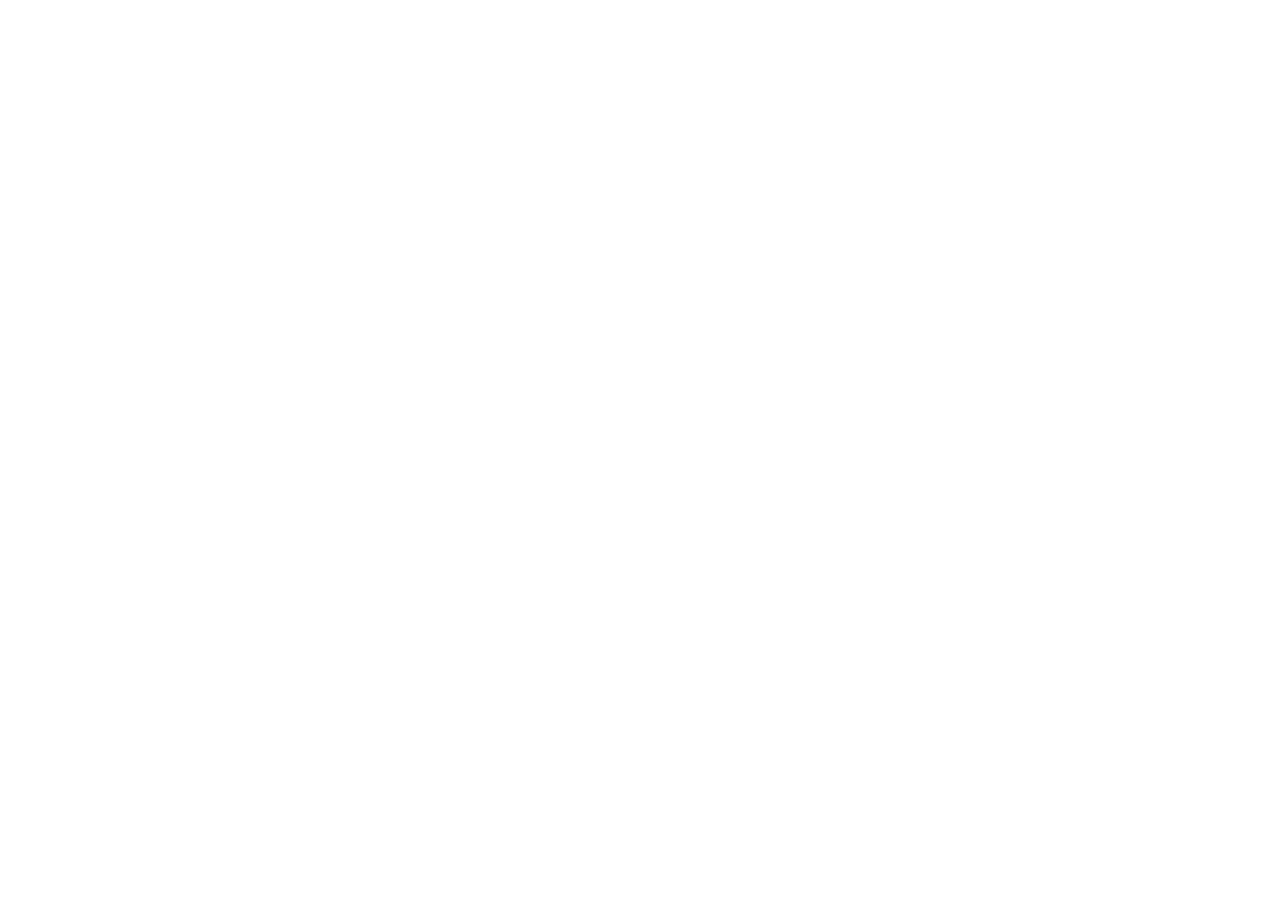
==== index.html @ 0f06f190 "Added the global css to fix the font in all pages" ====
<!DOCTYPE html>
<html lang="en">
<head>
    <meta charset="UTF-8">
    <meta http-equiv="X-UA-Compatible" content="IE=edge">
    <meta name="viewport" content="width=device-width, initial-scale=1.0">
    <title>Home Page</title>
    <link rel="stylesheet" href="css/global.css">
    <link rel="stylesheet" href="css/index.css">
</head>
<body>
    
</body>
</html>
---- css/global.css ----
@import url('https://fonts.googleapis.com/css?family=Roboto:400');

body {
  padding: 0;
  margin: 0;
  background: white;
  font-family: 'Roboto', sans-serif;
  font-size: 16px;
  font-weight: 400;
  line-height: 1.75;
  color: #000000;
}

p {margin-bottom: 1rem;}

h1, h2, h3, h4, h5 {
  margin: 3rem 0 1.38rem;
  font-family: 'Roboto', sans-serif;
  font-weight: 400;
  line-height: 1.3;
}

h1 {
  margin-top: 0;
  font-size: 1.802rem;
}

h2 {font-size: 1.602rem;}

h3 {font-size: 1.424rem;}

h4 {font-size: 1.266rem;}

h5 {font-size: 1.125rem;}

small, .text_small {font-size: 0.889rem;}
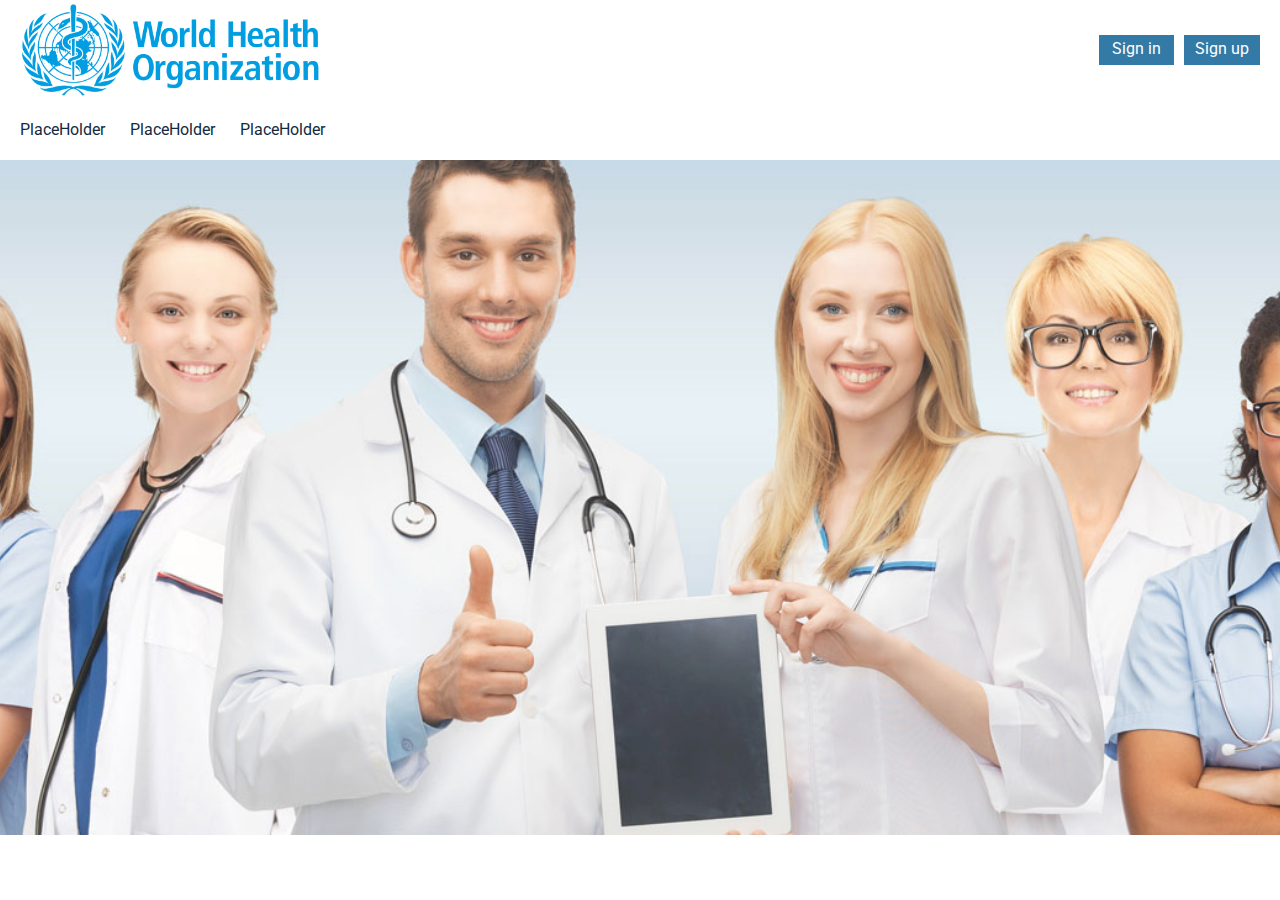
==== commit 900622d9: "Added a basic nav bar" ====
--- a/index.html
+++ b/index.html
@@ -9,6 +9,22 @@
     <link rel="stylesheet" href="css/index.css">
 </head>
 <body>
-    
+    <div class="Nav-bar">
+        <div class="Top-nav-block">
+            <img src="images/World-Health-Organization-WHO-Logo.png" id="Logo">
+            <div class="Account-buttons-block">
+                <p class="Account-button">Sign in</p>
+                <p class="Account-button">Sign up</p>
+            </div>
+        </div>
+        <div class="Bot-nav-block">
+            <div class="Pages-buttons-block">
+                <p class="Pages-button">PlaceHolder</p>
+                <p class="Pages-button">PlaceHolder</p>
+                <p class="Pages-button">PlaceHolder</p>
+            </div>
+        </div>
+    </div>
+    <div class="Banner-block"><img src="images/abt-banner.jpg" id="Banner"></div>
 </body>
 </html>--- a/css/global.css
+++ b/css/global.css
@@ -1,4 +1,9 @@
 @import url('https://fonts.googleapis.com/css?family=Roboto:400');
+
+:root {
+  --Primary_blue: #337AA6;
+  --Secondary_blue: #132B40
+}
 
 body {
   padding: 0;
--- a/css/index.css
+++ b/css/index.css
@@ -0,0 +1,53 @@
+.Nav-bar{
+  padding: 0 20px;
+}
+
+.Top-nav-block{
+  display: flex;
+  justify-content: space-between;
+  margin: 0;
+  padding: 0;
+}
+
+.Account-buttons-block{
+  display: flex;
+  justify-content: space-around;
+  align-items: center;
+  gap: 10px;
+  width: 13%;
+}
+
+.Account-button{
+  background-color: var(--Primary_blue);
+  color: white;
+  width: 50%;
+  height: 30px;
+  text-align: center;
+}
+
+#Logo{
+  width: 300px;
+  height: 100px;
+  object-fit: cover;
+}
+
+.Mid-nav-block{
+  height: 33%;
+}
+
+.Bot-nav-block{
+  height: 33%;
+}
+
+.Pages-buttons-block{
+  display: flex;
+  gap: 25px;
+  color: var(--Secondary_blue);
+}
+
+#Banner{
+  width: 100%;
+  height: 75vh;
+  object-fit: cover;
+  opacity: 0.9;
+}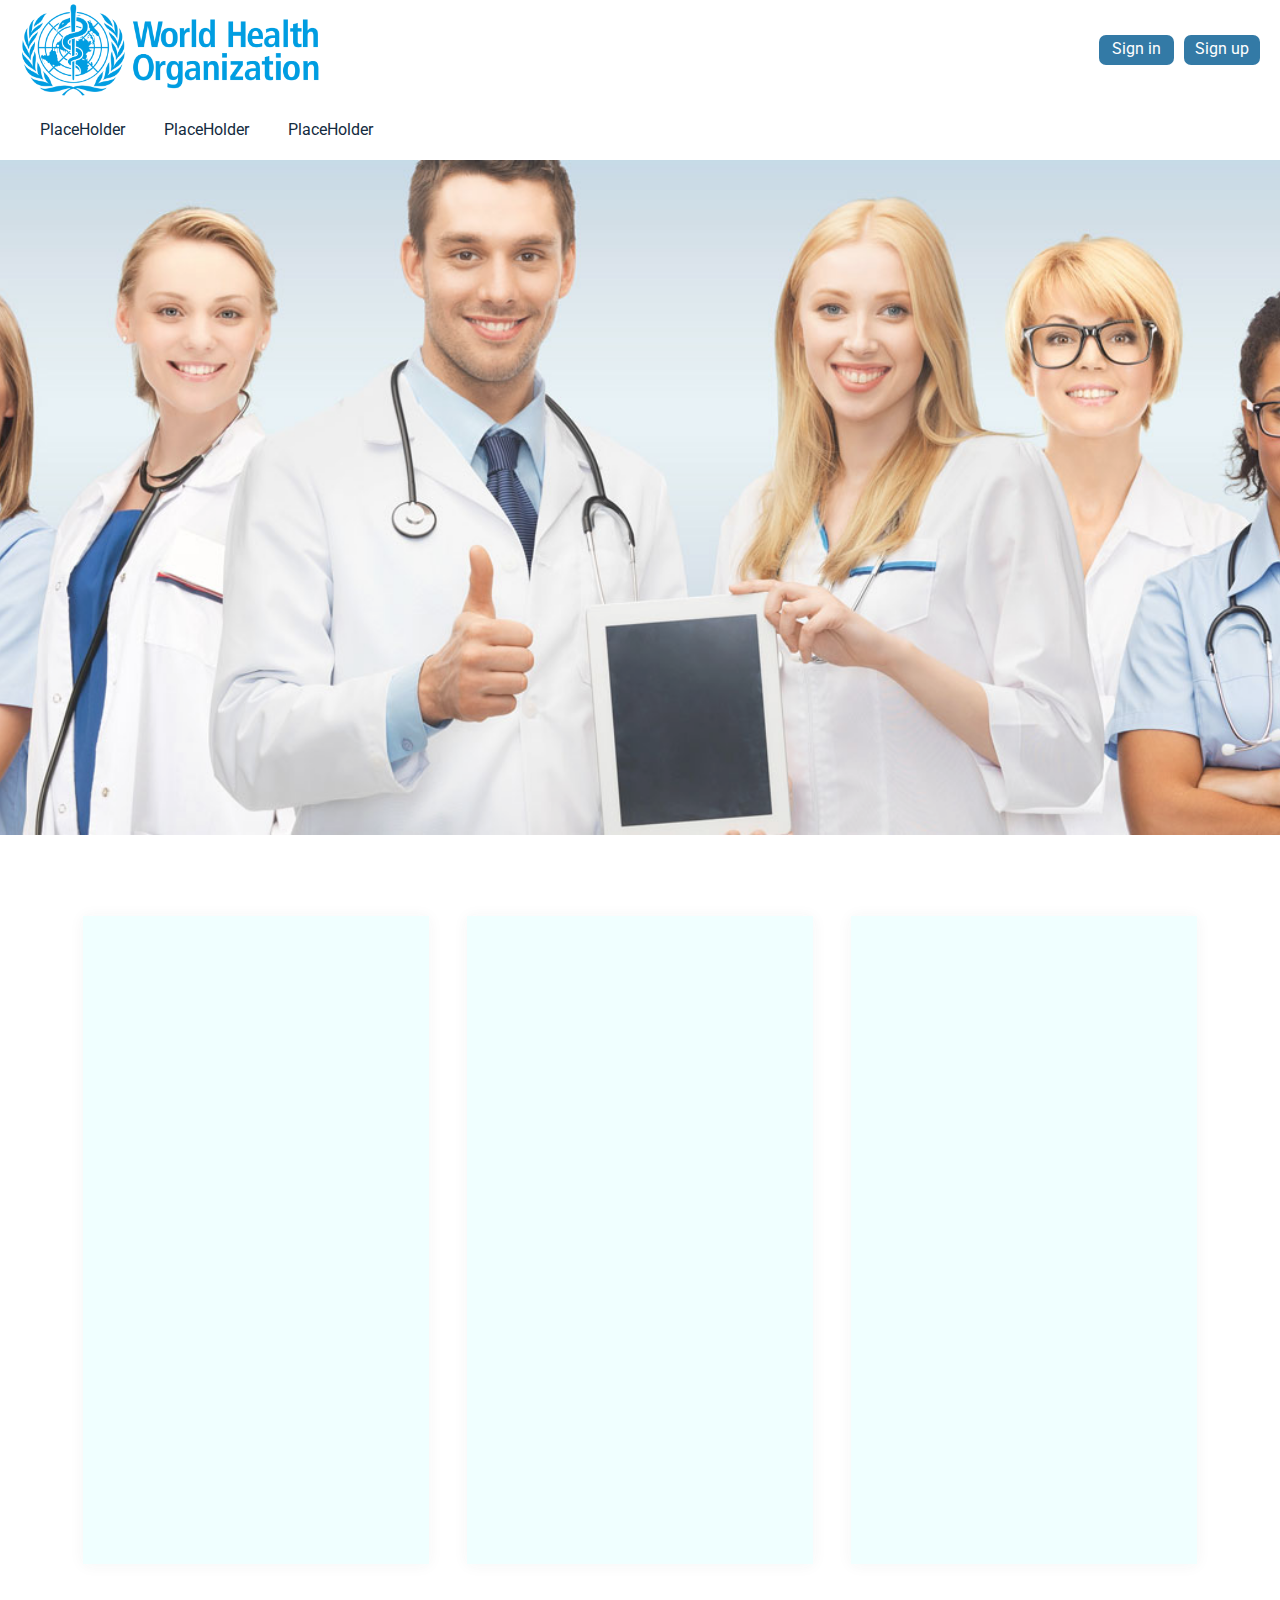
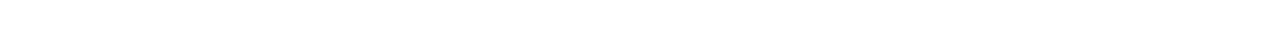
==== commit 4cc2d352: "Added categories and finished the basic structure of the home page" ====
--- a/index.html
+++ b/index.html
@@ -19,12 +19,23 @@
         </div>
         <div class="Bot-nav-block">
             <div class="Pages-buttons-block">
-                <p class="Pages-button">PlaceHolder</p>
-                <p class="Pages-button">PlaceHolder</p>
-                <p class="Pages-button">PlaceHolder</p>
+                <div class="Pages-button">
+                    <p>PlaceHolder</p>
+                </div>
+                <div class="Pages-button">
+                    <p>PlaceHolder</p>
+                </div>
+                <div class="Pages-button">
+                    <p>PlaceHolder</p>
+                </div>
             </div>
         </div>
     </div>
     <div class="Banner-block"><img src="images/abt-banner.jpg" id="Banner"></div>
+    <div class="Categories-block">
+        <div class="Category"></div>
+        <div class="Category"></div>
+        <div class="Category"></div>
+    </div>
 </body>
 </html>--- a/css/index.css
+++ b/css/index.css
@@ -23,6 +23,8 @@
   width: 50%;
   height: 30px;
   text-align: center;
+  border-radius: 7px;
+  cursor: pointer;
 }
 
 #Logo{
@@ -41,8 +43,25 @@
 
 .Pages-buttons-block{
   display: flex;
-  gap: 25px;
+  justify-content: start;
   color: var(--Secondary_blue);
+  box-sizing:content-box;
+}
+
+.Pages-button{
+  cursor: pointer;
+  text-align: center;
+  flex: 0.1;
+  transition: 0.2s;
+}
+
+.Pages-button:hover{
+  background-color: var(--Primary_blue);
+  color: white;
+}
+
+.Banner-block{
+  height: 75vh;
 }
 
 #Banner{
@@ -50,4 +69,28 @@
   height: 75vh;
   object-fit: cover;
   opacity: 0.9;
-}+  position: relative;
+}
+
+
+.Categories-block{
+  display: flex;
+  justify-content: space-around;
+  align-items: center;
+  /* width: 100%; */
+  height: 90vh;
+  background-color: white;
+  padding: 0 5%;
+}
+
+.Category{
+  flex: 0.3;
+  height: 80%;
+  background-color: azure;
+  transition: 0.3s ease-in-out;
+  box-shadow: 0 1px 15px rgb(54 54 54 / 5%);
+}
+
+.Category:hover{
+  box-shadow: 0 1px 15px rgba(136, 135, 135, 0.2);
+}
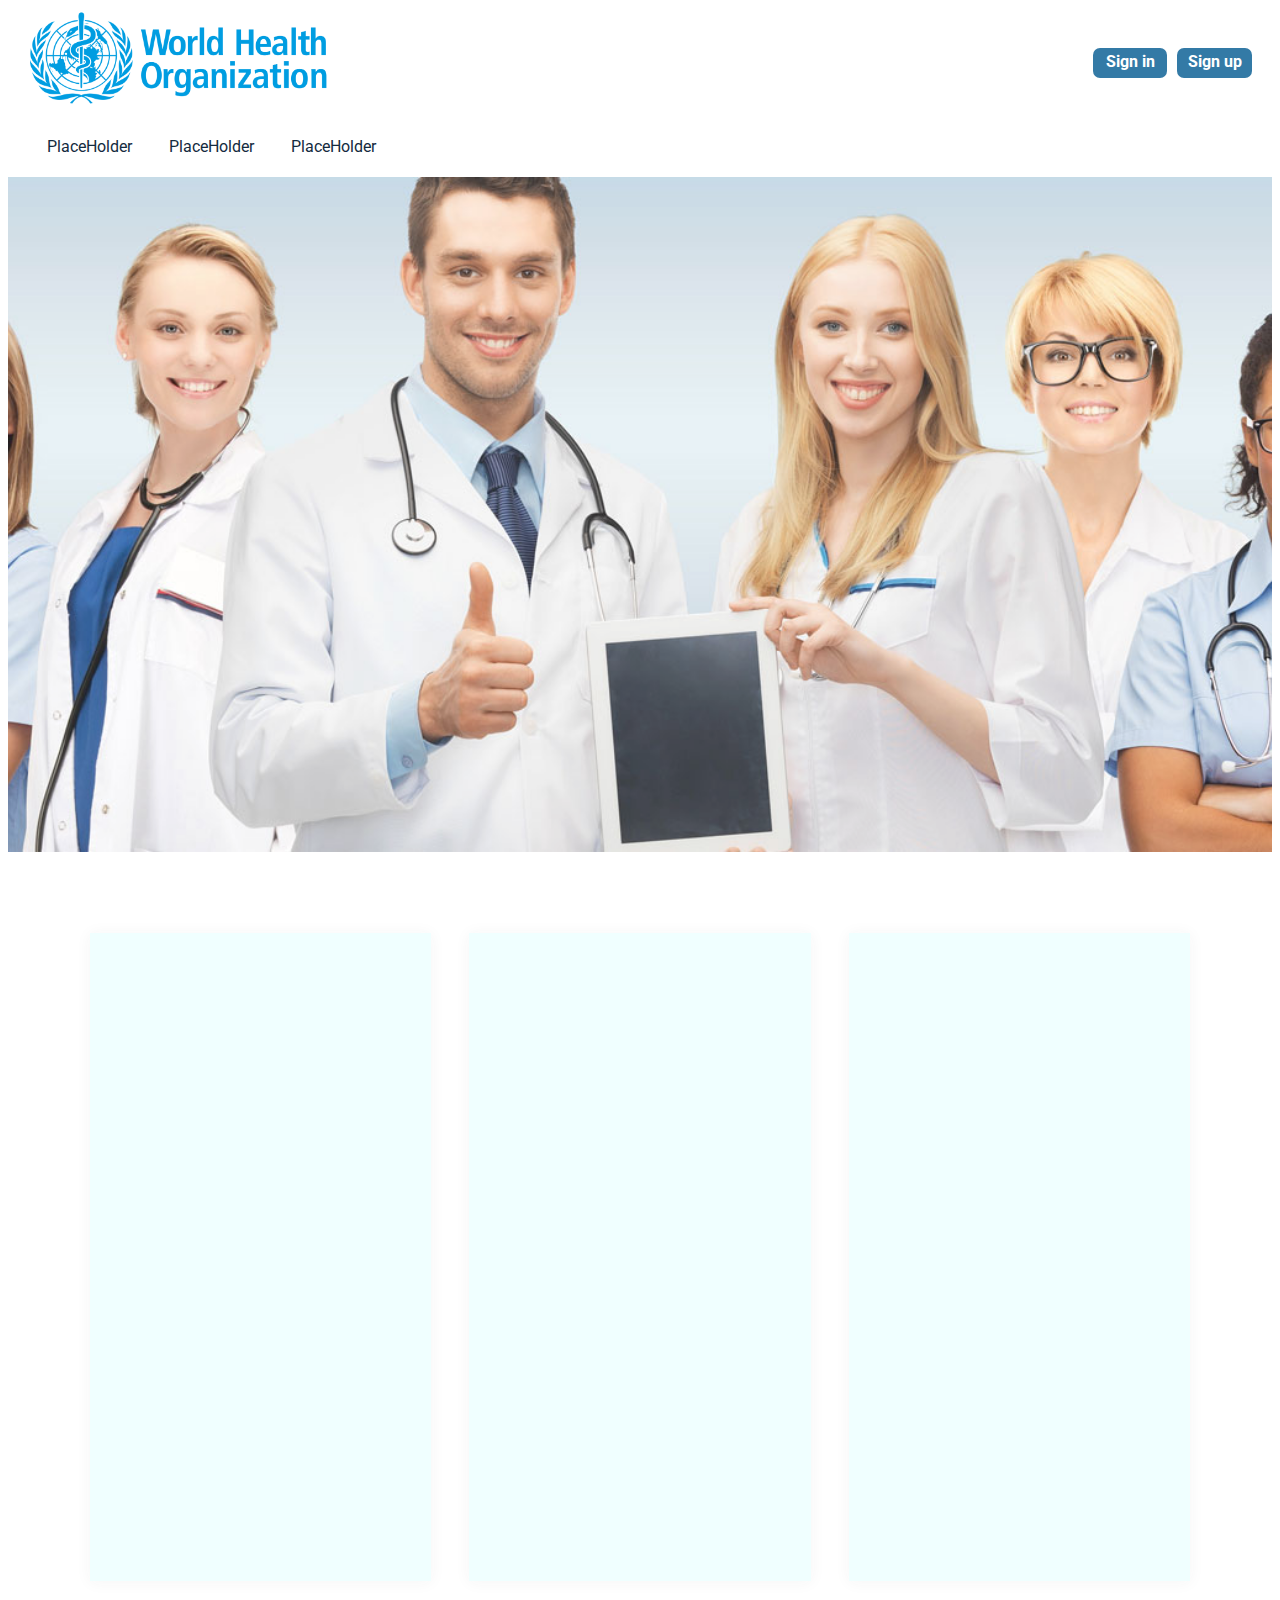
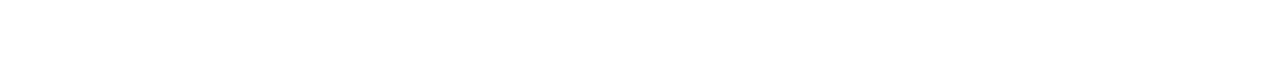
==== commit bc98b7b1: "Added the registration page" ====
--- a/index.html
+++ b/index.html
@@ -6,15 +6,16 @@
     <meta name="viewport" content="width=device-width, initial-scale=1.0">
     <title>Home Page</title>
     <link rel="stylesheet" href="css/global.css">
+    <link rel="stylesheet" href="css/navbar.css">
     <link rel="stylesheet" href="css/index.css">
 </head>
 <body>
     <div class="Nav-bar">
         <div class="Top-nav-block">
-            <img src="images/World-Health-Organization-WHO-Logo.png" id="Logo">
+            <a href="index.html"><img src="images/World-Health-Organization-WHO-Logo.png" id="Logo"></a>
             <div class="Account-buttons-block">
-                <p class="Account-button">Sign in</p>
-                <p class="Account-button">Sign up</p>
+                <p class="Account-button"><a href="Login.html">Sign in</a></p>
+                <p class="Account-button"><a href="Register.html">Sign up</a></p>
             </div>
         </div>
         <div class="Bot-nav-block">
--- a/css/global.css
+++ b/css/global.css
@@ -5,12 +5,11 @@
   --Secondary_blue: #132B40
 }
 
+html {font-size: 16px;}
+
 body {
-  padding: 0;
-  margin: 0;
   background: white;
   font-family: 'Roboto', sans-serif;
-  font-size: 16px;
   font-weight: 400;
   line-height: 1.75;
   color: #000000;
@@ -27,15 +26,17 @@
 
 h1 {
   margin-top: 0;
-  font-size: 1.802rem;
+  font-size: 3.052rem;
+  font-weight: bolder;
 }
 
-h2 {font-size: 1.602rem;}
+h2 {font-size: 2.441rem;}
 
-h3 {font-size: 1.424rem;}
+h3 {font-size: 1.953rem;}
 
-h4 {font-size: 1.266rem;}
+h4 {font-size: 1.563rem;}
 
-h5 {font-size: 1.125rem;}
+h5 {font-size: 1.25rem;}
 
-small, .text_small {font-size: 0.889rem;}+small, .text_small {font-size: 0.8rem;}
+.Extra_text_small {font-size: 0.2rem;}--- a/css/navbar.css
+++ b/css/navbar.css
@@ -0,0 +1,65 @@
+.Nav-bar{
+  padding: 0 20px;
+}
+
+.Top-nav-block{
+  display: flex;
+  justify-content: space-between;
+  margin: 0;
+  padding: 0;
+}
+
+.Account-buttons-block{
+  display: flex;
+  justify-content: space-around;
+  align-items: center;
+  gap: 10px;
+  width: 13%;
+}
+
+.Account-button{
+  background-color: var(--Primary_blue);
+  color: white;
+  width: 50%;
+  height: 30px;
+  text-align: center;
+  border-radius: 7px;
+  cursor: pointer;
+}
+
+a {
+  color: white;
+}
+
+#Logo{
+  width: 300px;
+  height: 100px;
+  object-fit: cover;
+}
+
+.Mid-nav-block{
+  height: 33%;
+}
+
+.Bot-nav-block{
+  height: 33%;
+}
+
+.Pages-buttons-block{
+  display: flex;
+  justify-content: start;
+  color: var(--Secondary_blue);
+  box-sizing:content-box;
+}
+
+.Pages-button{
+  cursor: pointer;
+  text-align: center;
+  flex: 0.1;
+  transition: 0.2s;
+}
+
+.Pages-button:hover{
+  background-color: var(--Primary_blue);
+  color: white;
+}--- a/css/index.css
+++ b/css/index.css
@@ -1,65 +1,3 @@
-.Nav-bar{
-  padding: 0 20px;
-}
-
-.Top-nav-block{
-  display: flex;
-  justify-content: space-between;
-  margin: 0;
-  padding: 0;
-}
-
-.Account-buttons-block{
-  display: flex;
-  justify-content: space-around;
-  align-items: center;
-  gap: 10px;
-  width: 13%;
-}
-
-.Account-button{
-  background-color: var(--Primary_blue);
-  color: white;
-  width: 50%;
-  height: 30px;
-  text-align: center;
-  border-radius: 7px;
-  cursor: pointer;
-}
-
-#Logo{
-  width: 300px;
-  height: 100px;
-  object-fit: cover;
-}
-
-.Mid-nav-block{
-  height: 33%;
-}
-
-.Bot-nav-block{
-  height: 33%;
-}
-
-.Pages-buttons-block{
-  display: flex;
-  justify-content: start;
-  color: var(--Secondary_blue);
-  box-sizing:content-box;
-}
-
-.Pages-button{
-  cursor: pointer;
-  text-align: center;
-  flex: 0.1;
-  transition: 0.2s;
-}
-
-.Pages-button:hover{
-  background-color: var(--Primary_blue);
-  color: white;
-}
-
 .Banner-block{
   height: 75vh;
 }
@@ -77,7 +15,6 @@
   display: flex;
   justify-content: space-around;
   align-items: center;
-  /* width: 100%; */
   height: 90vh;
   background-color: white;
   padding: 0 5%;
@@ -94,3 +31,8 @@
 .Category:hover{
   box-shadow: 0 1px 15px rgba(136, 135, 135, 0.2);
 }
+
+a {
+  text-decoration: none;
+  font-weight: bold;
+}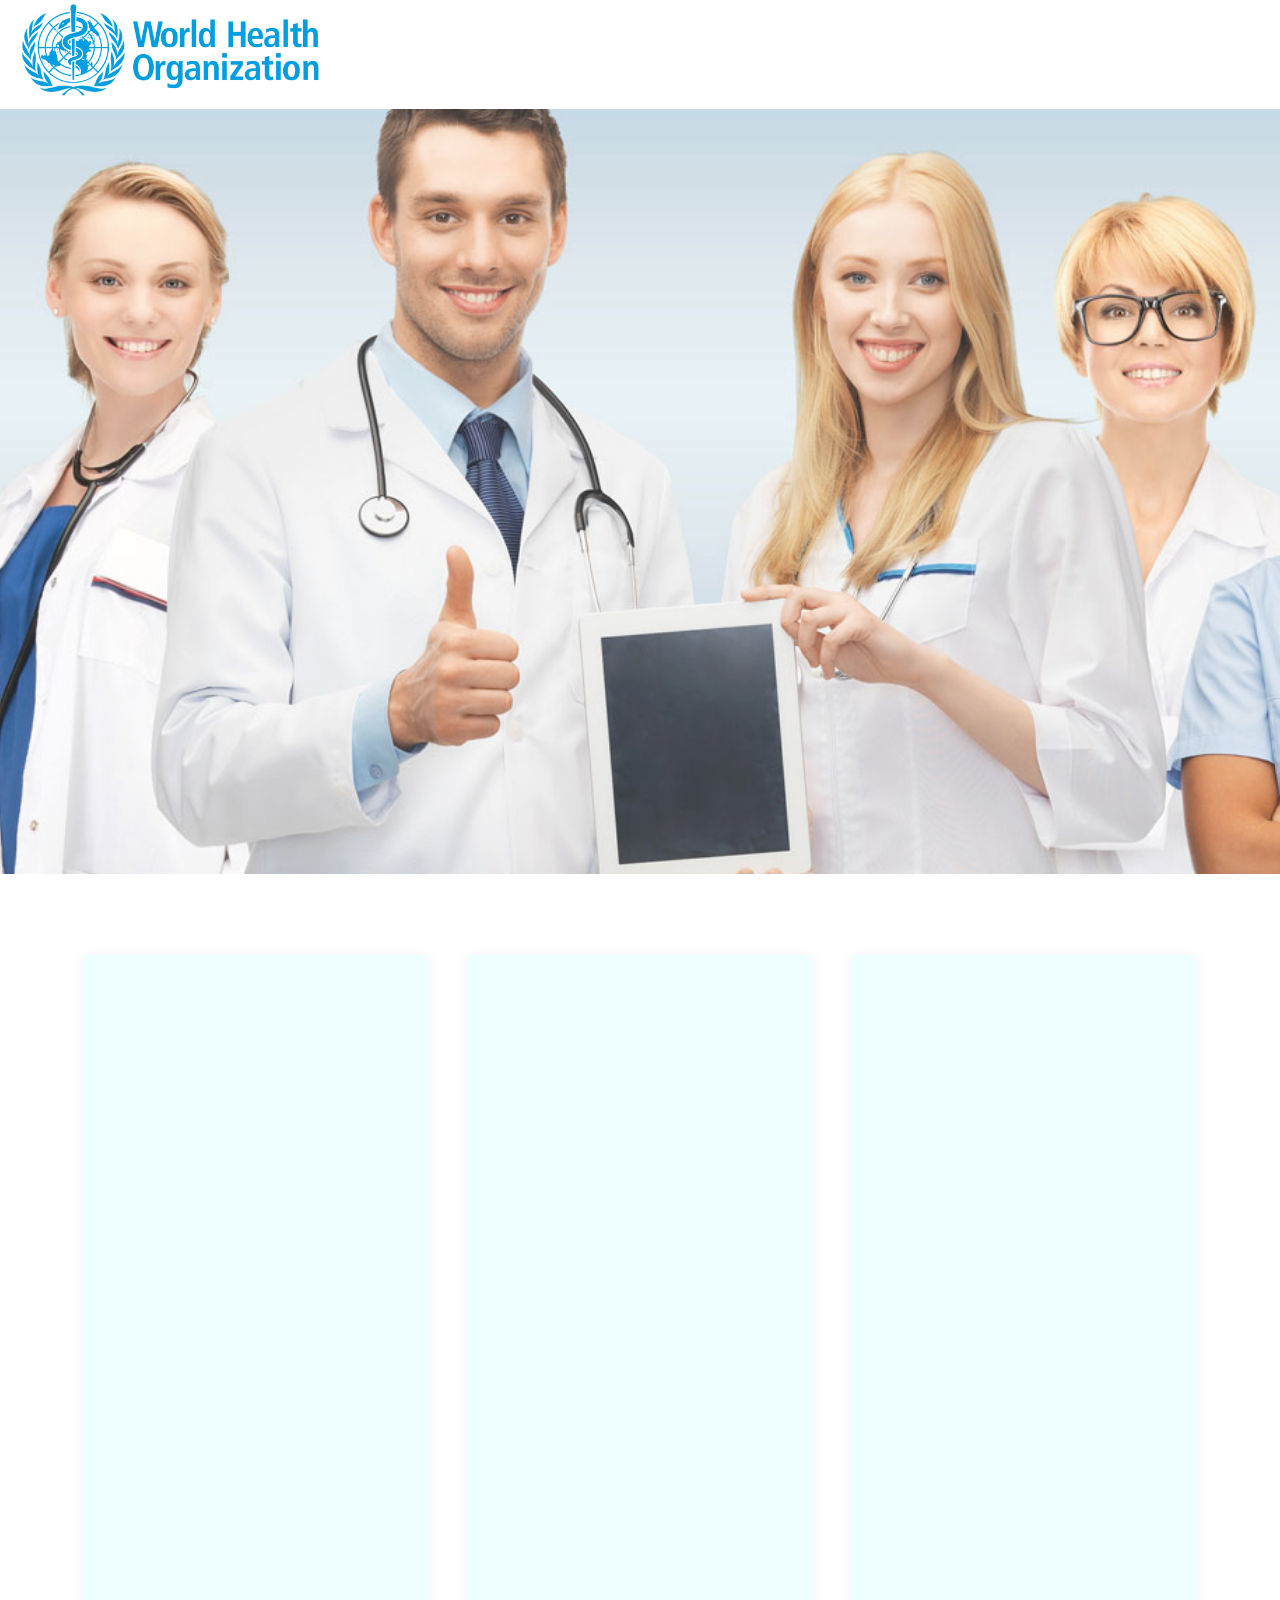
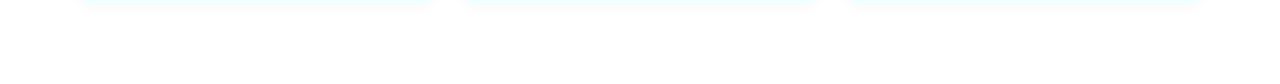
==== commit 5c0337de: "Added the FillTheInvoice function" ====
--- a/index.html
+++ b/index.html
@@ -14,21 +14,10 @@
         <div class="Top-nav-block">
             <a href="index.html"><img src="images/World-Health-Organization-WHO-Logo.png" id="Logo"></a>
             <div class="Account-buttons-block">
-                <p class="Account-button"><a href="Login.html">Sign in</a></p>
-                <p class="Account-button"><a href="Register.html">Sign up</a></p>
-            </div>
-        </div>
-        <div class="Bot-nav-block">
-            <div class="Pages-buttons-block">
-                <div class="Pages-button">
-                    <p>PlaceHolder</p>
-                </div>
-                <div class="Pages-button">
-                    <p>PlaceHolder</p>
-                </div>
-                <div class="Pages-button">
-                    <p>PlaceHolder</p>
-                </div>
+                <p class="Account-nouser-button"><a href="Login.html">Sign in</a></p>
+                <p class="Account-nouser-button"><a href="Register.html">Sign up</a></p>
+                <p class="Account-user-button Disabled"><a href="Profile.html">Profile</a></p>
+                <p class="Account-user-button Disabled"><a>Logout</a></p>
             </div>
         </div>
     </div>
@@ -38,5 +27,11 @@
         <div class="Category"></div>
         <div class="Category"></div>
     </div>
+
+    <script src="js/axion.min.js"></script>
+    <script src="js/global.js"></script>
+    <script>
+        LoadIndex();
+    </script>
 </body>
 </html>--- a/css/global.css
+++ b/css/global.css
@@ -13,6 +13,8 @@
   font-weight: 400;
   line-height: 1.75;
   color: #000000;
+  padding: 0;
+  margin: 0;
 }
 
 p {margin-bottom: 1rem;}
--- a/css/index.css
+++ b/css/index.css
@@ -1,10 +1,10 @@
 .Banner-block{
-  height: 75vh;
+  height: 85vh;
 }
 
 #Banner{
   width: 100%;
-  height: 75vh;
+  height: 85vh;
   object-fit: cover;
   opacity: 0.9;
   position: relative;
